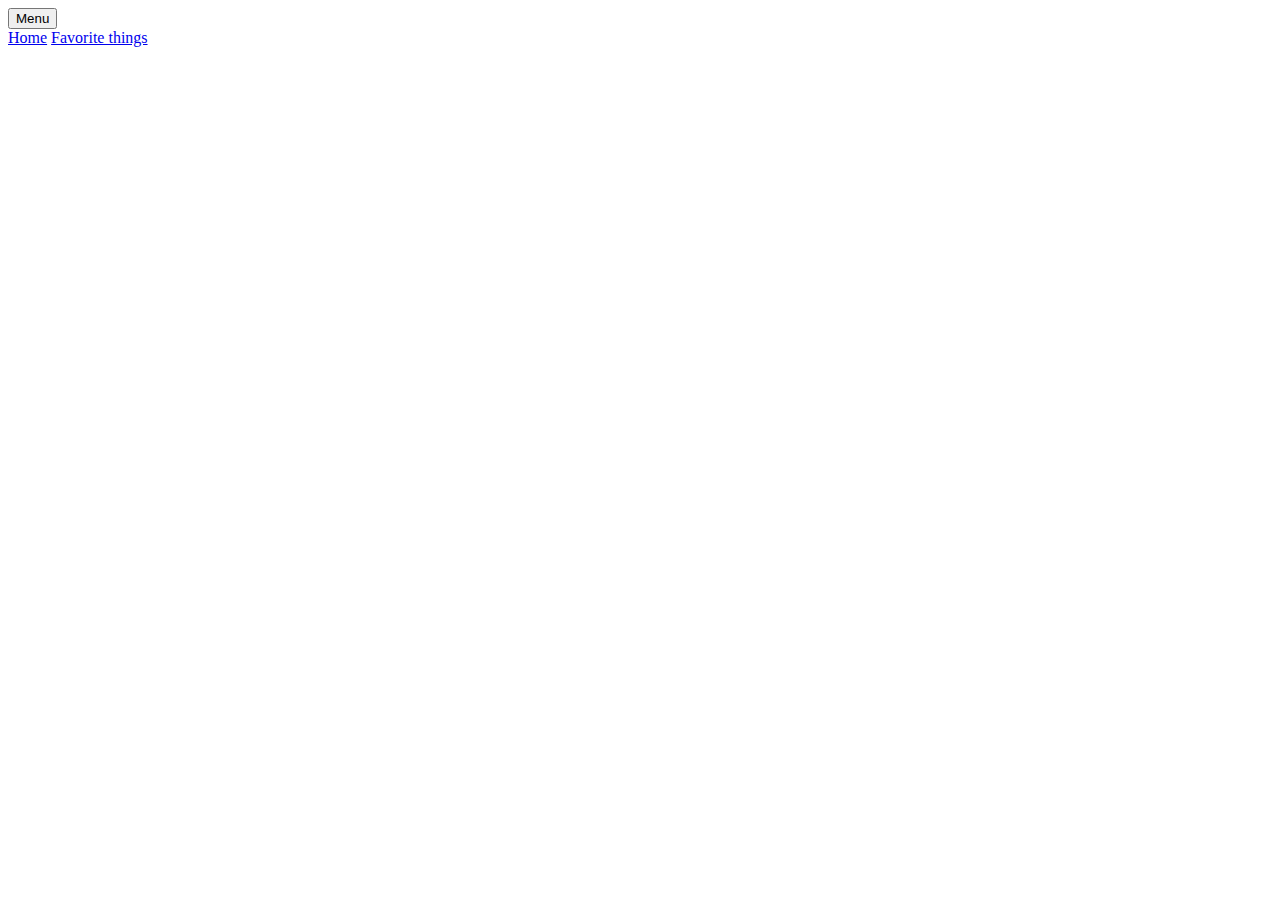
==== my-first-webpage/favorite-places.html @ c299e432 "add Style Sheets, Favorite Places, images" ====
<!DOCTYPE html>
<html lang="en">
<head>

  <link href="css/styles-favorite-places.css" rel="stylesheet" type="text/css">
  <title>Connor's favorite places</title>

</head>
<body>

  <div class="dropdown">
    <button class="dropbtn">Menu</button>
    <div class="dropdown-content">
      <a href="my-first-webpage.html">Home</a>
      <a href="favorite-things.html">Favorite things</a>
      <!-- <a href="favorite-places.html">Favorite Places</a> -->
    </div>
  </div>
  
</body>
</html>
---- my-first-webpage/css/styles-favorite-places.css ----
h1 {
  color: blue;
  text-align: center;
}

h2 {
  font-style: italic;
  text-align: center;
}

p {
  font-family: sans-serif;
}

ul {
  font-size: 20px;
  line-height: 30px;
}
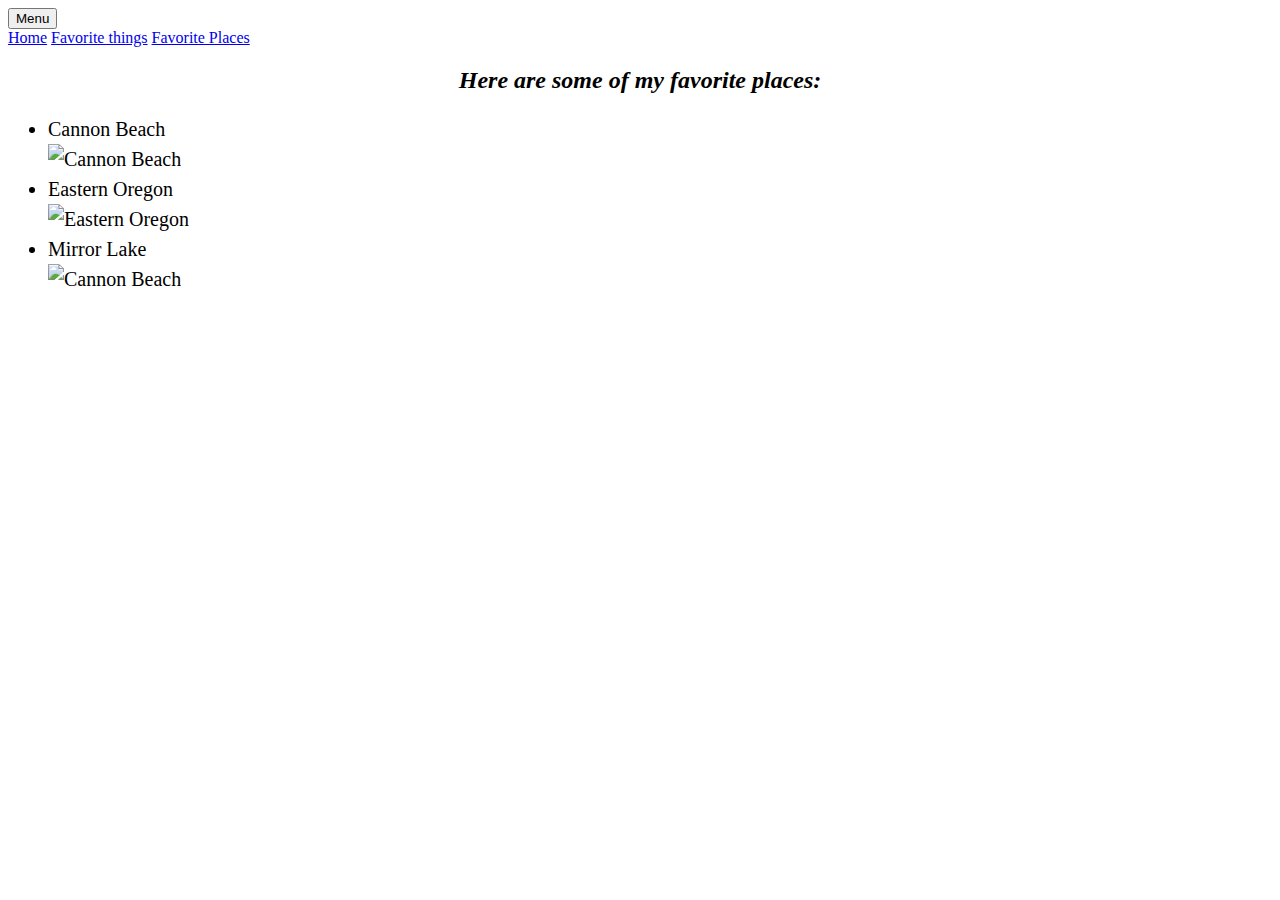
==== commit 75da6120: "add styles and my favorite places and images" ====
--- a/my-first-webpage/favorite-places.html
+++ b/my-first-webpage/favorite-places.html
@@ -13,7 +13,15 @@
     <div class="dropdown-content">
       <a href="my-first-webpage.html">Home</a>
       <a href="favorite-things.html">Favorite things</a>
-      <!-- <a href="favorite-places.html">Favorite Places</a> -->
+      <a href="favorite-places.html">Favorite Places</a>
+
+      <h2>Here are some of my favorite places:</h2>
+
+      <ul>
+        <li>Cannon Beach<br><img src="cannon-beach.jpg" alt="Cannon Beach"></li>
+        <li>Eastern Oregon<br><img src="eastern-oregon.jpg" alt="Eastern Oregon"></li>
+        <li>Mirror Lake<br><img src="mirror-lake.jpg" alt="Cannon Beach"></li>
+      </ul>
     </div>
   </div>
   
--- a/my-first-webpage/css/styles-favorite-places.css
+++ b/my-first-webpage/css/styles-favorite-places.css
@@ -1,5 +1,5 @@
 h1 {
-  color: blue;
+  color: rgb(98, 163, 45);
   text-align: center;
 }
 
@@ -10,6 +10,7 @@
 
 p {
   font-family: sans-serif;
+  font-variant: small-caps;
 }
 
 ul {
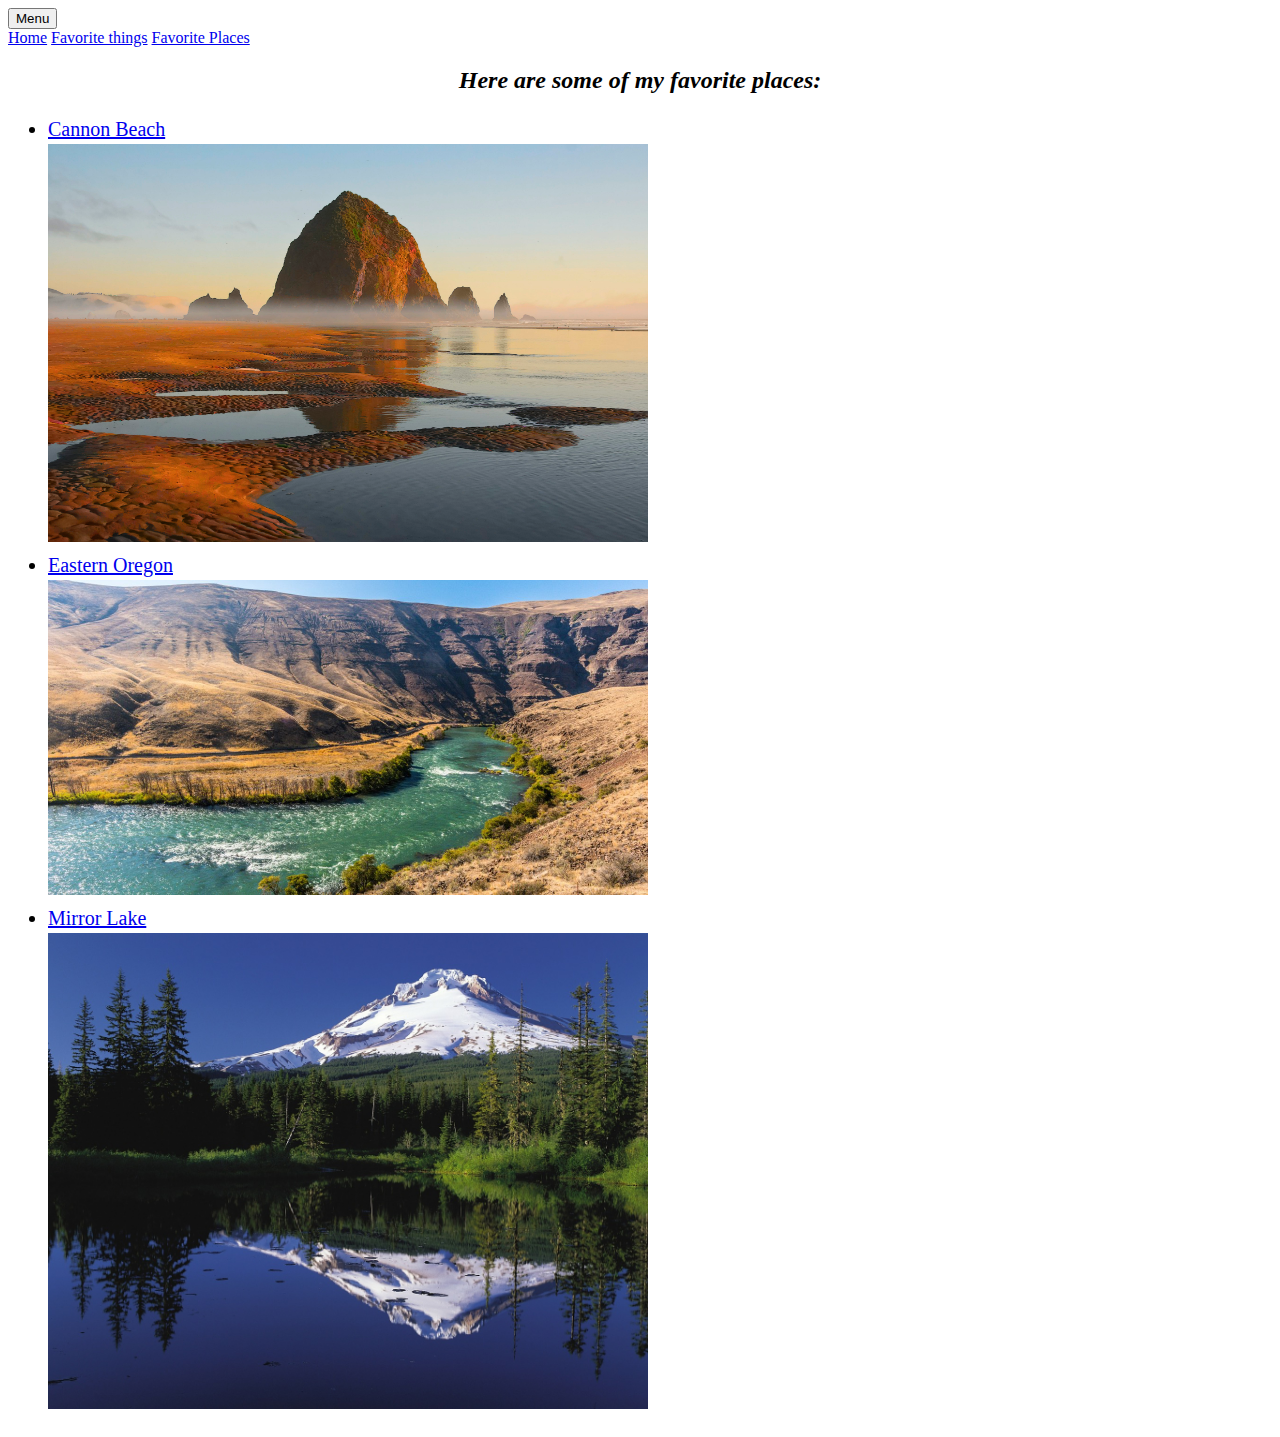
==== commit 08dca7e5: "add styles, update functionality" ====
--- a/my-first-webpage/favorite-places.html
+++ b/my-first-webpage/favorite-places.html
@@ -16,11 +16,22 @@
       <a href="favorite-places.html">Favorite Places</a>
 
       <h2>Here are some of my favorite places:</h2>
+      
+      <ul>
+        <li>
+          <a link href="https://en.wikipedia.org/wiki/Cannon_Beach,_Oregon">Cannon Beach</a><br>
+          <img src="img/cannon-beach.jpg" alt="Cannon Beach">
+        </li>
+        
+        <li>
+          <a link href="https://en.wikipedia.org/wiki/Eastern_Oregon">Eastern Oregon</a><br>
+          <img src="img/eastern-oregon.jpg" alt="Eastern Oregon">
+        </li>
 
-      <ul>
-        <li>Cannon Beach<br><img src="cannon-beach.jpg" alt="Cannon Beach"></li>
-        <li>Eastern Oregon<br><img src="eastern-oregon.jpg" alt="Eastern Oregon"></li>
-        <li>Mirror Lake<br><img src="mirror-lake.jpg" alt="Cannon Beach"></li>
+        <li>
+          <a link href="https://en.wikipedia.org/wiki/Mirror_Lake_(Clackamas_County,_Oregon)">Mirror Lake</a><br>
+          <img src="img/mirror-lake.jpg" alt="Mirror Lake">
+        </li>
       </ul>
     </div>
   </div>
--- a/my-first-webpage/css/styles-favorite-places.css
+++ b/my-first-webpage/css/styles-favorite-places.css
@@ -16,4 +16,11 @@
 ul {
   font-size: 20px;
   line-height: 30px;
+}
+
+img {
+  width: 600px;
+  height: auto;
+
+
 }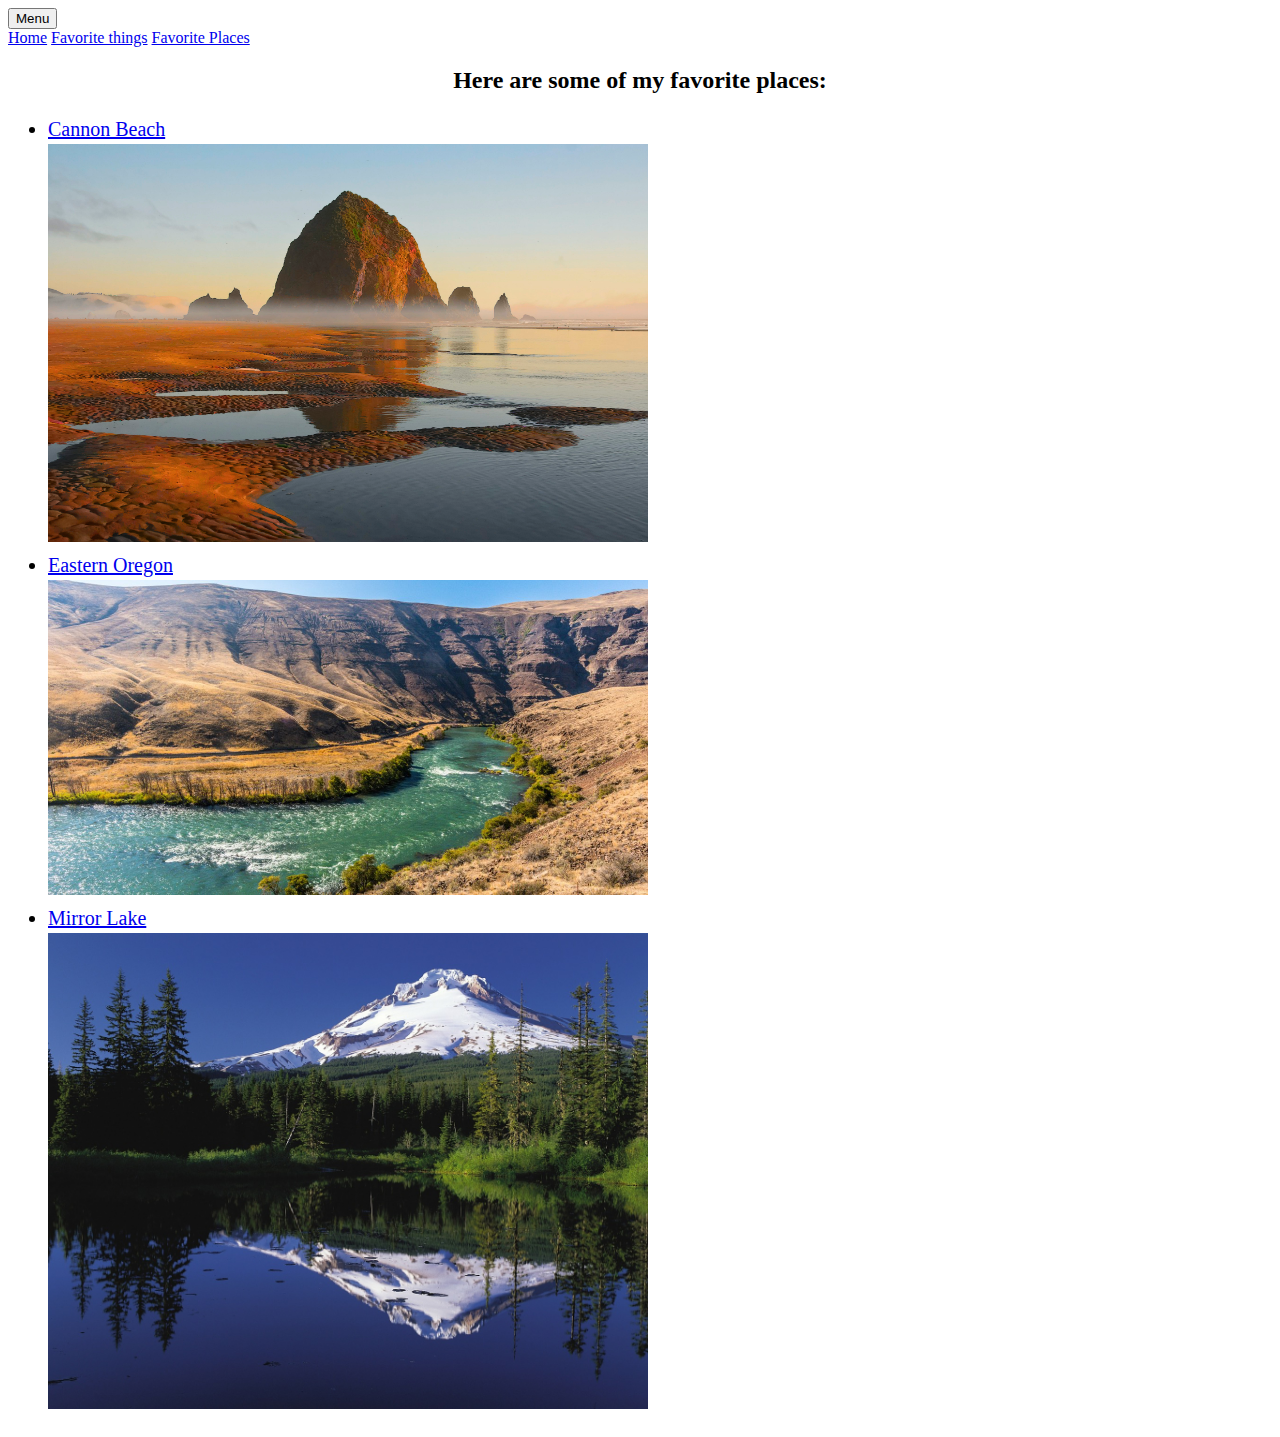
==== commit be345d39: "add different style sheets" ====
--- a/my-first-webpage/favorite-places.html
+++ b/my-first-webpage/favorite-places.html
@@ -2,7 +2,7 @@
 <html lang="en">
 <head>
 
-  <link href="css/styles-favorite-places.css" rel="stylesheet" type="text/css">
+  <link href="css/styles-favorite-places different colors.css" rel="stylesheet" type="text/css">
   <title>Connor's favorite places</title>
 
 </head>
@@ -14,27 +14,28 @@
       <a href="my-first-webpage.html">Home</a>
       <a href="favorite-things.html">Favorite things</a>
       <a href="favorite-places.html">Favorite Places</a>
-
-      <h2>Here are some of my favorite places:</h2>
-      
-      <ul>
-        <li>
-          <a link href="https://en.wikipedia.org/wiki/Cannon_Beach,_Oregon">Cannon Beach</a><br>
-          <img src="img/cannon-beach.jpg" alt="Cannon Beach">
-        </li>
-        
-        <li>
-          <a link href="https://en.wikipedia.org/wiki/Eastern_Oregon">Eastern Oregon</a><br>
-          <img src="img/eastern-oregon.jpg" alt="Eastern Oregon">
-        </li>
-
-        <li>
-          <a link href="https://en.wikipedia.org/wiki/Mirror_Lake_(Clackamas_County,_Oregon)">Mirror Lake</a><br>
-          <img src="img/mirror-lake.jpg" alt="Mirror Lake">
-        </li>
-      </ul>
     </div>
   </div>
+
+  <h2>Here are some of my favorite places:</h2>
+  
+  <ul>
+    <li>
+      <a link href="https://en.wikipedia.org/wiki/Cannon_Beach,_Oregon">Cannon Beach</a>
+      <br><img src="img/cannon-beach.jpg" alt="Cannon Beach">
+    </li>
+    
+    <li>
+      <a link href="https://en.wikipedia.org/wiki/Eastern_Oregon">Eastern Oregon</a>
+      <br><img src="img/eastern-oregon.jpg" alt="Eastern Oregon">
+    </li>
+
+    <li>
+      <a link href="https://en.wikipedia.org/wiki/Mirror_Lake_(Clackamas_County,_Oregon)">Mirror Lake</a>
+      <br><img src="img/mirror-lake.jpg" alt="Mirror Lake">
+    </li>
+  </ul>
+
   
 </body>
 </html>--- a/my-first-webpage/css/styles-favorite-places different colors.css
+++ b/my-first-webpage/css/styles-favorite-places different colors.css
@@ -0,0 +1,26 @@
+h1 {
+  color: rgb(45, 17, 49);
+  text-align: left;
+}
+
+h2 {
+  font-style: bold;
+  text-align: center;
+}
+
+p {
+  font-family: sans-serif;
+  font-variant: small-caps;
+}
+
+ul {
+  font-size: 20px;
+  line-height: 30px;
+}
+
+img {
+  width: 600px;
+  height: auto;
+
+
+}